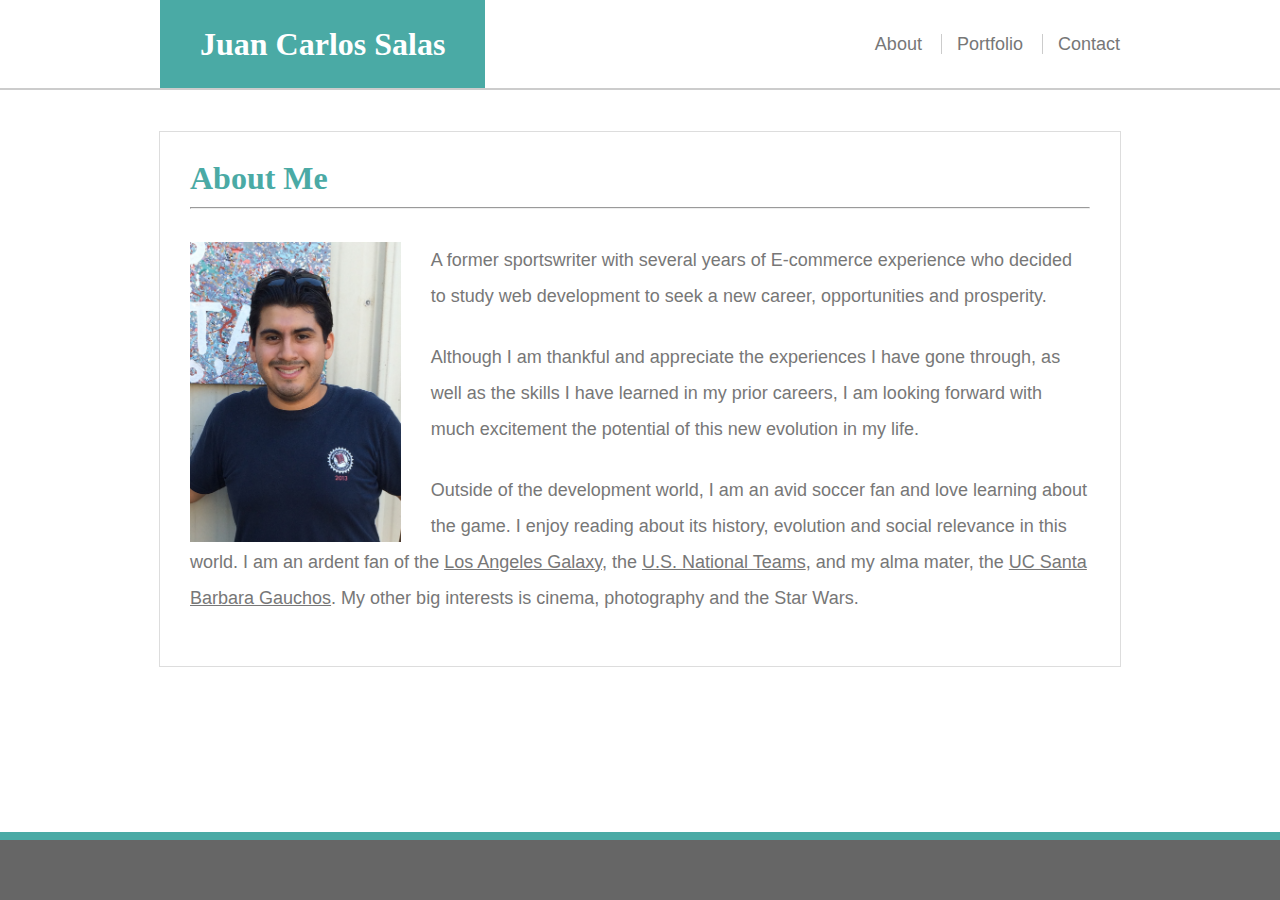
==== index.html @ 532a3611 "Initial Push" ====
<!DOCTYPE html>
<html lang="en-us">
    <head>
        <link rel="stylesheet" type="text/css" href="assets/css/reset.css">
        <link rel="stylesheet" type="text/css" href="assets/css/style.css">
        <title>Student Bio</title>      
    </head>

    <body>
           
        <!-- Everthing in class heading is for the upper nav section -->
        <div class="headerBackground">
            <header>
                <div class="name">
                  <h1>Juan Carlos Salas</h1>
                 </div>

                <div class="links">
                    <a class="about" href="index.html">About</a>
                    <a class="portfolio" href="portfolio.html">Portfolio</a>
                    <a class="contact" href="contact.html">Contact</a>
                 </div>
            </header>
        </div>

        <!-- Class content will house the background image -->
        <div class="content">
            
            <!-- Class bio will retain white background around content background image -->
            <br>
            <div class="bio">

                <h1 class="aboutMe">About Me</h1>
                
                <!-- Check if this is correct -->
                <hr>

                <img src="assets/images/self.jpg" alt="me">
               
                <p>A former sportswriter with several years of E-commerce experience who decided to study web development to seek a new career, opportunities and prosperity.</p>

                <p>Although I am thankful and appreciate the experiences I have gone through, as well as the skills I have learned in my prior careers, I am looking forward with much excitement the potential of this new evolution in my life.</p>
                    
                <p>Outside of the development world, I am an avid soccer fan and love learning about the game. I enjoy reading about its history, evolution and social relevance in this world. I am an ardent fan of the <a class="teams" href="https://www.lagalaxy.com/"><span>Los Angeles Galaxy</span></a>, the <a class="teams" href="https://www.ussoccer.com/"><span>U.S. National Teams</span></a>, and my alma mater, the <a class="teams" href="http://ucsbgauchos.com/sports/m-soccer/index"><span>UC Santa Barbara Gauchos</span></a>. My other big interests is cinema, photography and the Star Wars.</p>

            </div>
            
        </div>

        <!-- Code for sticky footer -->
        <div class="footer">
            <br>
        </div>

    </body>

</html>
---- assets/css/style.css ----
body {
    margin: 0;
    background-image: url(file:///Users/juancarlossalas/Dropbox/Coding_Boot_Camp/Assignment_1/Basic_Portfolio/assets/images/qbkls.png);
}

.content {
    
    height: 100%;
    border-top: 2px solid #cccccc;
    margin-bottom: 70px;
}

/* Below is all the styles for the header/links */

.headerBackground {
    background-color: white;
}

header {
    width: 960px;
    margin: auto;
    color: white;
}

.name, .links {
    display: inline-block;
}

.about, .portfolio, .contact {
    text-decoration: none;
    color: #777777;
    font-family: Arial, Helvetica, sans-serif;
    font-size: 18px;
}

/* CSS to make text change when mouse hovers over */
.about:hover, .portfolio:hover, .contact:hover {
    color: #4aaaa5;
    text-decoration: underline;
}

.portfolio, .contact {
    border-left: 1px solid #cccccc;
    margin-left: 15px;
    padding-left: 15px;
}

.name {
    background-color: #4aaaa5;
    font-family: Georgia, 'Times New Roman', Times, serif;
    padding: 28px 40px 28px 40px;
}

.links {
    position: relative;
    float: right;
    padding-top: 35px;
}

/* Main bio section starts here */

.bio {
    width: 960px;
    margin: auto;
    background-color: white;
    margin-top:25px;
    padding-bottom: 50px;
    border: 1px solid #dddddd;
}

.aboutMe {
    font-family: Georgia, 'Times New Roman', Times, serif;
    color: #4aaaa5;
    padding-left: 30px;
    padding-top: 30px;
    padding-bottom: 5px;
}

/* Added hr to create the line between the title and main content in body */
hr {
    margin-left: 30px;
    margin-right: 30px;
    border-color: solid #cccccc;
}

img {
    height: 300px;
    float: left;
}

img, p {
    padding-left: 30px;
    padding-right: 30px;
    padding-top: 25px;
}

p {
    font-family: Arial, Helvetica, sans-serif;
    color: #777777;
    line-height: 2;
    font-size: 18px;
}

.teams:link {
    color: #777777;
}

.teams:visited {
    color: #777777;
}

.teams:hover {
    color: #4aaaa5;
}

.teams:active {
    color: #4AC199;
}

/* CSS for the sticky footer */
.footer{
    position: fixed;
    left: 0;
    bottom: 0;
    width: 100%;
    background-color: #666666;
    height: 60px;
    border-top: 8px solid #4aaaa5;
}
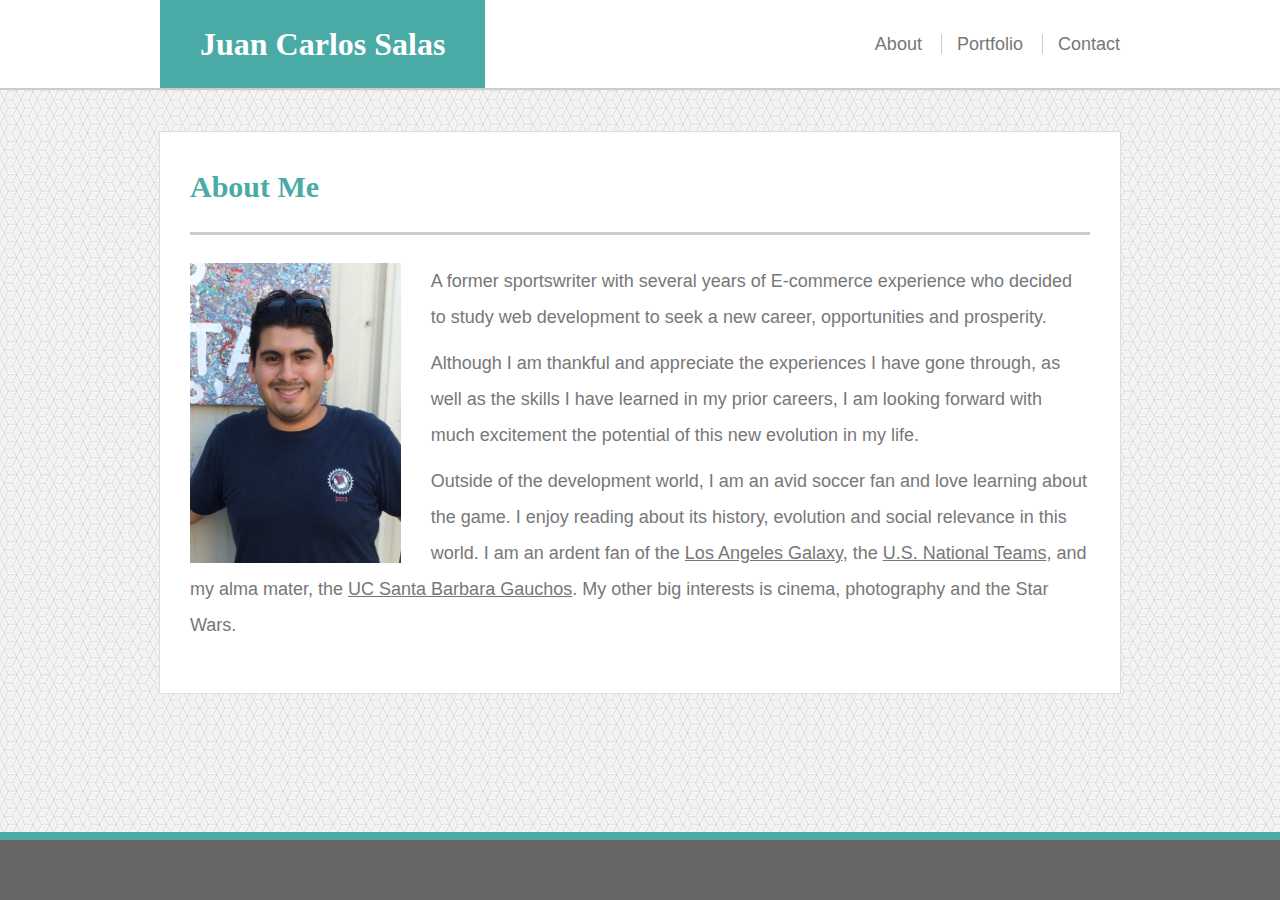
==== commit fae17a7c: "Changed from multiple CSS files to a single style.css" ====
--- a/index.html
+++ b/index.html
@@ -28,20 +28,20 @@
             
             <!-- Class bio will retain white background around content background image -->
             <br>
-            <div class="bio">
+            <div class="aboutMeBox">
 
-                <h1 class="aboutMe">About Me</h1>
+                <h1 class="aboutMeHeader">About Me</h1>
                 
                 <!-- Check if this is correct -->
-                <hr>
+                <hr class="aboutMeLine">
 
-                <img src="assets/images/self.jpg" alt="me">
+                <img class="self" src="assets/images/self.jpg" alt="me">
                
-                <p>A former sportswriter with several years of E-commerce experience who decided to study web development to seek a new career, opportunities and prosperity.</p>
+                <p class="aboutMeText">A former sportswriter with several years of E-commerce experience who decided to study web development to seek a new career, opportunities and prosperity.</p>
 
-                <p>Although I am thankful and appreciate the experiences I have gone through, as well as the skills I have learned in my prior careers, I am looking forward with much excitement the potential of this new evolution in my life.</p>
+                <p class="aboutMeText">Although I am thankful and appreciate the experiences I have gone through, as well as the skills I have learned in my prior careers, I am looking forward with much excitement the potential of this new evolution in my life.</p>
                     
-                <p>Outside of the development world, I am an avid soccer fan and love learning about the game. I enjoy reading about its history, evolution and social relevance in this world. I am an ardent fan of the <a class="teams" href="https://www.lagalaxy.com/"><span>Los Angeles Galaxy</span></a>, the <a class="teams" href="https://www.ussoccer.com/"><span>U.S. National Teams</span></a>, and my alma mater, the <a class="teams" href="http://ucsbgauchos.com/sports/m-soccer/index"><span>UC Santa Barbara Gauchos</span></a>. My other big interests is cinema, photography and the Star Wars.</p>
+                <p class="aboutMeText">Outside of the development world, I am an avid soccer fan and love learning about the game. I enjoy reading about its history, evolution and social relevance in this world. I am an ardent fan of the <a class="teams" href="https://www.lagalaxy.com/"><span>Los Angeles Galaxy</span></a>, the <a class="teams" href="https://www.ussoccer.com/"><span>U.S. National Teams</span></a>, and my alma mater, the <a class="teams" href="http://ucsbgauchos.com/sports/m-soccer/index"><span>UC Santa Barbara Gauchos</span></a>. My other big interests is cinema, photography and the Star Wars.</p>
 
             </div>
             
--- a/assets/css/style.css
+++ b/assets/css/style.css
@@ -1,6 +1,7 @@
+/* CSS for background image and background header */
 body {
     margin: 0;
-    background-image: url(file:///Users/juancarlossalas/Dropbox/Coding_Boot_Camp/Assignment_1/Basic_Portfolio/assets/images/qbkls.png);
+    background-image: url(../images/qbkls.png);
 }
 
 .content {
@@ -11,7 +12,6 @@
 }
 
 /* Below is all the styles for the header/links */
-
 .headerBackground {
     background-color: white;
 }
@@ -57,9 +57,9 @@
     padding-top: 35px;
 }
 
-/* Main bio section starts here */
-
-.bio {
+/* Main section starts here */
+
+.aboutMeBox, .contactBox {
     width: 960px;
     margin: auto;
     background-color: white;
@@ -68,33 +68,60 @@
     border: 1px solid #dddddd;
 }
 
-.aboutMe {
+.portfolioBox {
+    width: 960px;
+    margin: auto;
+    background-color: white;
+    margin-bottom: 50px;
+    border: 1px solid #dddddd;
+}
+
+.aboutMeHeader {
     font-family: Georgia, 'Times New Roman', Times, serif;
     color: #4aaaa5;
     padding-left: 30px;
-    padding-top: 30px;
-    padding-bottom: 5px;
-}
-
-/* Added hr to create the line between the title and main content in body */
-hr {
-    margin-left: 30px;
-    margin-right: 30px;
-    border-color: solid #cccccc;
-}
-
-img {
+    padding-top: 40px;
+    padding-bottom: 10px;
+    font-size: 30px;
+}
+
+.portfolioHeader, .contactHeader {
+    font-family: Georgia, 'Times New Roman', Times, serif;
+    color: #4aaaa5;
+    padding-left: 30px;
+    padding-top: 43px;
+    padding-bottom: 8px;
+    font-size: 30px;
+}
+
+/* CSS for <hr> between title and main content in body */
+.aboutMeLine, .contactLine {
+    margin: 20px 30px 18px 30px;
+    border: 0px;
+    background-color: #cccccc;
+    height: 3px;
+}
+
+.portfolioLine {
+    margin: 20px 30px 40px 30px;
+    border: 0px;
+    background-color: #cccccc;
+    height: 3px;
+} 
+
+/* CSS for About Me Secion */
+.self {
     height: 300px;
     float: left;
 }
 
-img, p {
+.self, .aboutMeText {
     padding-left: 30px;
     padding-right: 30px;
-    padding-top: 25px;
-}
-
-p {
+    padding-top: 10px;
+}
+
+.aboutMeText {
     font-family: Arial, Helvetica, sans-serif;
     color: #777777;
     line-height: 2;
@@ -115,6 +142,81 @@
 
 .teams:active {
     color: #4AC199;
+}
+
+/* CSS for the Portfolio table */
+table{
+    padding-left: 28px;
+    padding-top: 30px;
+    margin-left: 30px;
+}
+
+.portfolioImages {
+    width: 275px;
+    height: 207px;
+}
+
+.imagePlacing {
+    padding-bottom: 50px;
+    padding-right: 35px;
+    position: relative;
+    text-align: center;
+}
+
+.imageText {
+    background-color: #4aaaa5;
+    width: 89%;
+    padding-top: 19px;
+    padding-bottom: 19px;
+    bottom: 60px;
+    position: absolute;
+    color: white;
+    font-family: Arial, Helvetica, sans-serif;
+    font-size: 22px;
+}
+
+/* CSS for the form */
+form {
+    padding-left: 30px;
+    padding-right: 30px;
+    font-family: Arial, Helvetica, sans-serif;
+    color: #777777;
+    line-height: 2;
+    font-size: 18px;
+}
+
+input, textarea {
+    width: 97.5%;
+    padding: 10px;
+    border: 1px solid #cccccc;
+    font-size: 14px;
+}
+.inputEmail, .inputMessage {
+    padding-top: 10px;
+}
+
+button {
+    background-color: #4aaaa5;
+    border: none;
+    outline: none;
+    color: white;
+    font-size: 16px;
+    padding: 10px 40px;
+    margin-bottom:25px;
+    cursor: pointer;
+    border-radius: 5px;
+    box-shadow: 0;
+}
+
+button:hover {
+    box-shadow: 0 12px 16px 0 rgba(0,0,0,0.24),0 17px 50px 0 rgba(0,0,0,0.19);
+}
+
+button:active {
+    position: relative;
+    background-color: #4aaaa5;
+    box-shadow: 0 5px #cccccc;
+    transform: translateY(5px);
 }
 
 /* CSS for the sticky footer */
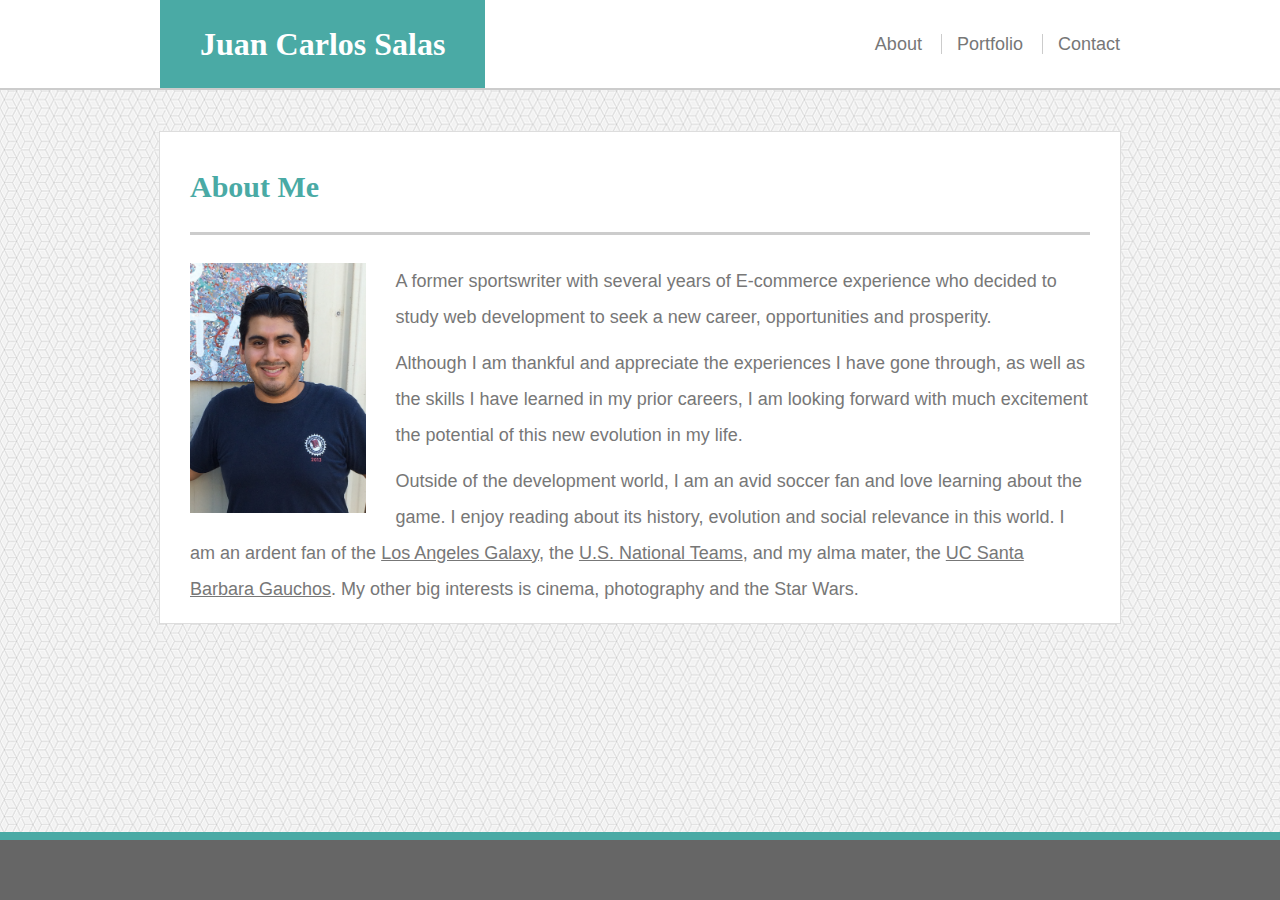
==== commit ce157af1: "changes in style.css and index.html" ====
--- a/index.html
+++ b/index.html
@@ -42,7 +42,8 @@
                 <p class="aboutMeText">Although I am thankful and appreciate the experiences I have gone through, as well as the skills I have learned in my prior careers, I am looking forward with much excitement the potential of this new evolution in my life.</p>
                     
                 <p class="aboutMeText">Outside of the development world, I am an avid soccer fan and love learning about the game. I enjoy reading about its history, evolution and social relevance in this world. I am an ardent fan of the <a class="teams" href="https://www.lagalaxy.com/"><span>Los Angeles Galaxy</span></a>, the <a class="teams" href="https://www.ussoccer.com/"><span>U.S. National Teams</span></a>, and my alma mater, the <a class="teams" href="http://ucsbgauchos.com/sports/m-soccer/index"><span>UC Santa Barbara Gauchos</span></a>. My other big interests is cinema, photography and the Star Wars.</p>
-
+                <br>
+                
             </div>
             
         </div>
--- a/assets/css/style.css
+++ b/assets/css/style.css
@@ -58,13 +58,12 @@
 }
 
 /* Main section starts here */
-
 .aboutMeBox, .contactBox {
     width: 960px;
     margin: auto;
     background-color: white;
     margin-top:25px;
-    padding-bottom: 50px;
+    margin-bottom: 50px;
     border: 1px solid #dddddd;
 }
 
@@ -111,7 +110,7 @@
 
 /* CSS for About Me Secion */
 .self {
-    height: 300px;
+    height: 250px;
     float: left;
 }
 
